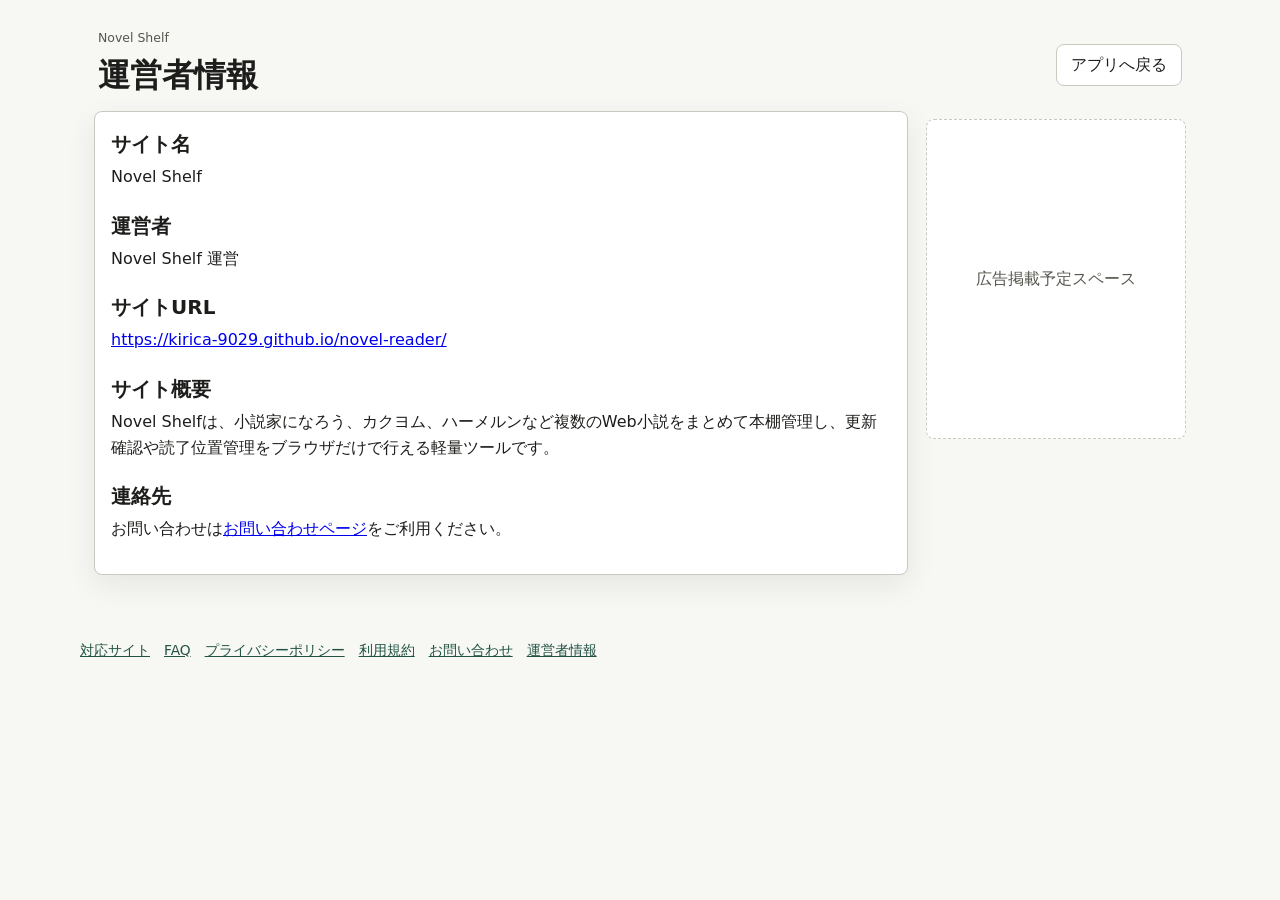
==== about.html @ 55033c12 "ランキング表示数調整" ====
<!doctype html>
<html lang="ja">
  <head>
    <meta charset="utf-8" />
    <meta name="viewport" content="width=device-width, initial-scale=1" />
    <meta name="google-adsense-account" content="ca-pub-2530897942746698">
    <!-- Google tag (gtag.js) -->
    <script async src="https://www.googletagmanager.com/gtag/js?id=G-QC9VEW0JCH"></script>
    <script>
      window.dataLayer = window.dataLayer || [];
      function gtag(){dataLayer.push(arguments);}
      gtag('js', new Date());

      gtag('config', 'G-QC9VEW0JCH');
    </script>
    <meta name="robots" content="index, follow" />
    <meta name="description" content="Novel Shelfの運営者情報。Web小説の本棚管理、更新確認、読了位置管理ツールの概要と運営情報を掲載しています。" />
    <title>運営者情報 | Novel Shelf</title>
    <link rel="canonical" href="https://kirica-9029.github.io/novel-reader/about.html" />
    <link rel="stylesheet" href="./styles.css" />
  </head>
  <body>
    <header class="app-header">
      <div class="hero-copy">
        <p class="eyebrow">Novel Shelf</p>
        <h1>運営者情報</h1>
      </div>
      <a class="ghost-button page-home-link" href="./">アプリへ戻る</a>
    </header>
    <main class="legal-shell">
      <article class="legal-content">
        <h2>サイト名</h2>
        <p>Novel Shelf</p>
        <h2>運営者</h2>
        <p>Novel Shelf 運営</p>
        <h2>サイトURL</h2>
        <p><a href="https://kirica-9029.github.io/novel-reader/">https://kirica-9029.github.io/novel-reader/</a></p>
        <h2>サイト概要</h2>
        <p>Novel Shelfは、小説家になろう、カクヨム、ハーメルンなど複数のWeb小説をまとめて本棚管理し、更新確認や読了位置管理をブラウザだけで行える軽量ツールです。</p>
        <h2>連絡先</h2>
        <p>お問い合わせは<a href="./contact.html">お問い合わせページ</a>をご利用ください。</p>
      </article>
      <aside class="ad-slot legal-ad-slot" aria-label="広告掲載予定スペース">広告掲載予定スペース</aside>
    </main>
    <footer class="app-footer">
      <nav class="footer-links" aria-label="サイト情報">
        <a href="./supported-sites.html">対応サイト</a>
        <a href="./faq.html">FAQ</a>
        <a href="./privacy.html">プライバシーポリシー</a>
        <a href="./terms.html">利用規約</a>
        <a href="./contact.html">お問い合わせ</a>
        <a href="./about.html">運営者情報</a>
      </nav>
    </footer>
  </body>
</html>
---- styles.css ----
:root {
  --bg: #f7f7f4;
  --surface: #ffffff;
  --surface-soft: #ededE8;
  --text: #1d1d1b;
  --muted: #56564e;
  --line: #c9c9bf;
  --accent: #2f6f5e;
  --accent-strong: #215344;
  --danger: #b24136;
  --shadow: 0 10px 30px rgba(20, 22, 18, 0.08);
}

[data-theme="dark"] {
  --bg: #10110f;
  --surface: #1a1c19;
  --surface-soft: #252821;
  --text: #f0f0ea;
  --muted: #c7c6ba;
  --line: #4b4f45;
  --accent: #7ac7ad;
  --accent-strong: #9bdcc7;
  --danger: #e07d73;
  --shadow: 0 10px 30px rgba(0, 0, 0, 0.26);
}

* {
  box-sizing: border-box;
}

body {
  margin: 0;
  min-height: 100vh;
  background: var(--bg);
  color: var(--text);
  font-family: system-ui, -apple-system, BlinkMacSystemFont, "Segoe UI", sans-serif;
  line-height: 1.6;
}

button,
input,
select,
textarea {
  font: inherit;
}

button {
  cursor: pointer;
}

button:focus-visible,
a:focus-visible,
input:focus-visible,
select:focus-visible,
textarea:focus-visible,
summary:focus-visible {
  outline: 3px solid var(--accent-strong);
  outline-offset: 3px;
  box-shadow: 0 0 0 6px color-mix(in srgb, var(--accent), transparent 78%);
}

.app-header {
  display: flex;
  align-items: center;
  justify-content: space-between;
  gap: 16px;
  padding: 18px 18px 10px;
  max-width: 1120px;
  margin: 0 auto;
}

.sr-only {
  position: absolute;
  width: 1px;
  height: 1px;
  padding: 0;
  margin: -1px;
  overflow: hidden;
  clip: rect(0, 0, 0, 0);
  white-space: nowrap;
  border: 0;
}

.hero-copy {
  min-width: 0;
}

.hero-description {
  max-width: 760px;
  margin: 8px 0 0;
  color: var(--muted);
  font-size: 0.94rem;
  overflow-wrap: anywhere;
}

.hero-actions {
  display: flex;
  flex-wrap: wrap;
  gap: 8px;
  margin-top: 14px;
}

.hero-actions .primary-button,
.hero-actions .ghost-button {
  display: inline-grid;
  place-items: center;
}

.hero-info-links {
  display: flex;
  flex-wrap: wrap;
  gap: 8px 14px;
  margin-top: 10px;
  font-size: 0.9rem;
}

.hero-info-links a {
  color: var(--accent-strong);
}

.eyebrow {
  margin: 0 0 2px;
  color: var(--muted);
  font-size: 0.78rem;
}

h1,
h2,
p {
  margin-top: 0;
}

h1 {
  margin-bottom: 0;
  font-size: 1.55rem;
}

h2 {
  margin-bottom: 4px;
  font-size: 1.25rem;
}

.app-shell {
  width: min(100%, 1120px);
  margin: 0 auto;
  padding: 0 14px 36px;
}

.app-footer,
.noscript-message {
  width: min(100% - 28px, 1120px);
  margin: 0 auto 24px;
  color: var(--muted);
  font-size: 0.86rem;
}

.app-footer p,
.noscript-message p {
  margin-bottom: 0;
}

.footer-links {
  display: flex;
  flex-wrap: wrap;
  gap: 8px 14px;
  margin-top: 10px;
}

.footer-links a {
  color: var(--accent-strong);
}

.page-home-link,
.legal-action-link {
  display: inline-grid;
  place-items: center;
  text-decoration: none;
}

.legal-shell {
  display: grid;
  gap: 18px;
  width: min(100%, 1120px);
  margin: 0 auto;
  padding: 0 14px 36px;
}

.legal-content {
  padding: 16px;
  border: 1px solid var(--line);
  border-radius: 8px;
  background: var(--surface);
  box-shadow: var(--shadow);
}

.legal-content-plain {
  padding: 0;
  border: 0;
  background: transparent;
  box-shadow: none;
}

.legal-content h2 {
  margin-top: 20px;
}

.legal-content h2:first-child {
  margin-top: 0;
}

.legal-content p {
  color: var(--text);
}

.legal-ad-slot {
  min-height: 120px;
}

.noscript-message {
  padding: 14px;
  border: 1px solid var(--line);
  border-radius: 8px;
  background: var(--surface);
}

.tab-nav {
  position: sticky;
  top: 0;
  z-index: 5;
  display: grid;
  grid-template-columns: repeat(5, minmax(0, 1fr));
  gap: 6px;
  padding: 8px 0;
  background: var(--bg);
}

.tab-button,
.segment-button,
.site-tab,
.site-card,
.primary-button,
.ghost-button,
.danger-button,
.icon-button,
.file-button {
  min-height: 42px;
  border: 1px solid var(--line);
  border-radius: 8px;
  background: var(--surface);
  color: var(--text);
}

.tab-button {
  padding: 8px 6px;
  color: var(--muted);
  font-size: 0.88rem;
}

.tab-button.is-active {
  border-color: var(--accent);
  color: var(--accent-strong);
  font-weight: 700;
}

.segment-button {
  padding: 8px 10px;
  color: var(--muted);
  background: var(--surface);
}

.segment-button.is-active {
  border-color: var(--accent);
  background: var(--accent);
  color: #ffffff;
  font-weight: 700;
}

.site-tab {
  min-width: max-content;
  padding: 8px 12px;
  color: var(--muted);
}

.site-tab.is-active {
  border-color: var(--accent);
  color: var(--accent-strong);
  font-weight: 700;
}

.icon-button {
  width: 44px;
  flex: 0 0 auto;
  font-size: 1.1rem;
}

.primary-button {
  padding: 0 16px;
  border-color: var(--accent);
  background: var(--accent);
  color: #ffffff;
  font-weight: 700;
}

.primary-button:disabled {
  cursor: default;
  opacity: 0.58;
}

.ghost-button,
.danger-button,
.file-button {
  padding: 0 14px;
}

.danger-button {
  border-color: color-mix(in srgb, var(--danger), var(--line) 45%);
  color: var(--danger);
}

.view {
  display: none;
  padding-top: 12px;
}

.view.is-active {
  display: block;
}

.section-head {
  display: flex;
  align-items: flex-start;
  justify-content: space-between;
  gap: 14px;
  margin: 12px 0 16px;
}

.section-head p {
  margin-bottom: 0;
  color: var(--muted);
  font-size: 0.9rem;
}

.ad-slot {
  display: grid;
  place-items: center;
  min-height: 72px;
  margin: 10px 0;
  border: 1px dashed var(--line);
  border-radius: 8px;
  color: var(--muted);
  background: var(--surface);
}

.supported-sites {
  margin: 10px 0 12px;
}

.site-support-grid {
  display: grid;
  gap: 10px;
}

.site-support-card {
  padding: 12px;
  border: 1px solid var(--line);
  border-radius: 8px;
  background: var(--surface);
  box-shadow: var(--shadow);
}

.site-support-card h3 {
  margin: 0 0 8px;
  font-size: 0.98rem;
}

.site-support-card h2 {
  margin: 0 0 8px;
  font-size: 0.98rem;
}

.support-tags {
  display: flex;
  flex-wrap: wrap;
  gap: 6px;
}

.novel-form,
.toolbar,
.catalog-search,
.catalog-result-panel,
.manual-register,
.library-workspace,
.ranking-controls,
.updates-summary,
.catalog-card,
.novel-card,
.update-card,
.ranking-item,
.settings-grid,
.export-box,
.empty-state {
  border: 1px solid var(--line);
  border-radius: 8px;
  background: var(--surface);
  box-shadow: var(--shadow);
}

.novel-form {
  display: grid;
  gap: 12px;
  padding: 14px;
  margin-bottom: 14px;
}

.novel-form.is-url-register .form-grid,
.novel-form.is-url-register .memo-field {
  display: none;
}

label {
  display: grid;
  gap: 6px;
  color: var(--muted);
  font-size: 0.86rem;
}

input,
select,
textarea {
  width: 100%;
  min-height: 42px;
  border: 1px solid var(--line);
  border-radius: 8px;
  padding: 9px 10px;
  background: var(--bg);
  color: var(--text);
}

textarea {
  resize: vertical;
}

.form-grid,
.toolbar,
.settings-grid {
  display: grid;
  gap: 10px;
}

.form-actions {
  display: flex;
  gap: 10px;
  flex-wrap: wrap;
}

.toolbar {
  padding: 12px;
  margin-bottom: 14px;
  box-shadow: none;
}

.toolbar label {
  min-width: 0;
}

.workspace-panel {
  display: grid;
  gap: 12px;
  padding: 14px;
  margin-bottom: 14px;
}

.search-workspace {
  border-color: color-mix(in srgb, var(--accent), var(--line) 62%);
  background: color-mix(in srgb, var(--accent), var(--surface) 96%);
}

.register-workspace {
  background: var(--surface);
}

.library-workspace {
  border-color: color-mix(in srgb, var(--text), var(--line) 88%);
  background: color-mix(in srgb, var(--surface-soft), var(--surface) 72%);
}

.catalog-search {
  display: grid;
  gap: 12px;
}

.narou-search-filters {
  display: grid;
  gap: 10px;
}

.catalog-result-panel {
  display: grid;
  gap: 10px;
  padding: 12px;
  background: var(--surface);
}

.panel-title-row {
  display: flex;
  align-items: flex-start;
  justify-content: space-between;
  gap: 12px;
}

.panel-title-row h3,
.panel-title-row h4 {
  margin: 0;
  font-size: 1.05rem;
}

.panel-kicker,
.panel-note {
  margin: 0;
  color: var(--muted);
  font-size: 0.78rem;
}

.panel-kicker {
  color: var(--accent-strong);
  font-weight: 800;
}

.manual-register {
  display: grid;
  gap: 10px;
}

.manual-register h3 {
  margin: 0 0 4px;
  font-size: 1.05rem;
}

.manual-register p {
  margin: 0;
  color: var(--muted);
  font-size: 0.9rem;
}

.compact-head {
  margin: 0;
}

.compact-head h3 {
  margin: 0 0 4px;
  font-size: 1.05rem;
}

.section-actions {
  display: flex;
  flex-wrap: wrap;
  justify-content: flex-end;
  gap: 8px;
}

.check-status {
  margin: 0 0 12px;
  padding: 10px 12px;
  border: 1px solid var(--line);
  border-radius: 8px;
  color: var(--muted);
  font-size: 0.9rem;
}

.check-status.is-error {
  border-color: color-mix(in srgb, var(--danger), transparent 55%);
  color: var(--danger);
  font-weight: 700;
}

.site-tabs {
  display: grid;
  grid-template-columns: 1fr;
  gap: 8px;
  margin: 0;
  padding-bottom: 2px;
  padding-left: 0;
  list-style: none;
}

.site-card {
  display: grid;
  grid-template-columns: 42px 1fr;
  gap: 10px;
  width: 100%;
  min-height: 92px;
  padding: 10px;
  text-align: left;
}

.site-card.is-active {
  border-color: var(--accent);
  background: color-mix(in srgb, var(--accent), var(--surface) 88%);
}

.site-card-icon {
  display: grid;
  place-items: center;
  width: 42px;
  height: 42px;
  border-radius: 8px;
  background: var(--surface-soft);
  color: var(--accent-strong);
  font-weight: 800;
  line-height: 1;
}

.site-card-body {
  display: grid;
  gap: 3px;
  min-width: 0;
}

.site-card-name {
  color: var(--text);
  font-weight: 800;
}

.site-card-description {
  color: var(--muted);
  font-size: 0.82rem;
  line-height: 1.45;
}

.site-card-mode {
  width: max-content;
  margin-top: 2px;
  padding: 1px 7px;
  border-radius: 999px;
  background: var(--surface-soft);
  color: var(--accent-strong);
  font-size: 0.72rem;
  font-weight: 700;
}

.url-register {
  display: grid;
  gap: 10px;
  padding-top: 10px;
  border-top: 1px solid var(--line);
}

.ranking-controls {
  display: grid;
  gap: 12px;
  padding: 12px;
  margin-bottom: 14px;
}

.period-control {
  min-width: 0;
  margin: 0;
  padding: 0;
  border: 0;
}

.period-control legend {
  margin-bottom: 6px;
  color: var(--muted);
  font-size: 0.86rem;
}

.segmented-control {
  display: grid;
  grid-template-columns: repeat(3, 1fr);
  gap: 6px;
}

.ranking-filter-grid {
  display: grid;
  gap: 10px;
}

.ranking-results h3 {
  margin: 0 0 10px;
  font-size: 1.05rem;
}

.novel-list,
.catalog-results,
.updates-list,
.ranking-list {
  display: grid;
  gap: 10px;
}

.updates-summary {
  display: flex;
  flex-wrap: wrap;
  align-items: center;
  gap: 8px;
  padding: 12px;
  margin-bottom: 12px;
}

.novel-card,
.update-card,
.catalog-card,
.ranking-item,
.reader-summary,
.episode-section {
  padding: 14px;
}

.catalog-card {
  display: grid;
  gap: 12px;
  border-color: color-mix(in srgb, var(--accent), var(--line) 76%);
}

.catalog-add-button {
  width: 100%;
}

.catalog-main {
  min-width: 0;
}

.catalog-author {
  margin: 0;
  color: var(--muted);
  font-size: 0.9rem;
}

.tag-row {
  display: flex;
  flex-wrap: wrap;
  gap: 6px;
  margin: 6px 0 8px;
}

.catalog-story {
  display: -webkit-box;
  margin: 8px 0 0;
  color: var(--text);
  font-size: 0.92rem;
  overflow: hidden;
  overflow-wrap: anywhere;
  -webkit-box-orient: vertical;
  -webkit-line-clamp: 3;
}

.catalog-card.is-story-open .catalog-story {
  display: block;
  overflow: visible;
  -webkit-line-clamp: unset;
}

.story-toggle {
  margin-top: 6px;
}

.reader-panel {
  display: grid;
  gap: 12px;
}

.reader-header {
  display: flex;
  align-items: center;
  justify-content: space-between;
  gap: 10px;
  flex-wrap: wrap;
  margin-bottom: 2px;
}

.reader-summary,
.episode-section {
  border: 1px solid var(--line);
  border-radius: 8px;
  background: var(--surface);
  box-shadow: var(--shadow);
}

.reader-summary h2 {
  margin-bottom: 6px;
}

.reader-story {
  margin: 10px 0 0;
  color: var(--text);
  overflow-wrap: anywhere;
}

.reader-official-link {
  display: inline-grid;
  place-items: center;
  margin-top: 10px;
  text-decoration: none;
}

.episode-section h3 {
  margin: 0 0 10px;
  font-size: 1.05rem;
}

.episode-list {
  display: grid;
  gap: 8px;
}

.episode-link {
  display: flex;
  align-items: center;
  justify-content: space-between;
  gap: 10px;
  min-height: 44px;
  padding: 9px 10px;
  border: 1px solid var(--line);
  border-radius: 8px;
  background: var(--bg);
  color: var(--text);
  text-decoration: none;
}

.episode-link span:last-child {
  flex: 0 0 auto;
  color: var(--accent-strong);
  font-size: 0.8rem;
  font-weight: 700;
}

.episode-link.is-read {
  color: var(--muted);
}

.episode-link.is-read span:last-child {
  color: var(--muted);
}

.ranking-item {
  display: grid;
  grid-template-columns: 36px 1fr;
  gap: 10px;
  align-items: start;
}

.ranking-rank {
  display: grid;
  place-items: center;
  width: 34px;
  height: 34px;
  border-radius: 8px;
  background: var(--surface-soft);
  color: var(--accent-strong);
  font-weight: 800;
}

.ranking-body {
  min-width: 0;
}

.ranking-source {
  margin: 0 0 2px;
  color: var(--muted);
  font-size: 0.78rem;
}

.library-workspace .novel-card {
  background: var(--surface);
}

.card-top {
  display: flex;
  align-items: flex-start;
  justify-content: space-between;
  gap: 10px;
}

.novel-card-main {
  min-width: 0;
}

.novel-title {
  margin: 0 0 6px;
  font-size: 1.04rem;
  overflow-wrap: anywhere;
}

.meta-row {
  display: flex;
  flex-wrap: wrap;
  gap: 6px;
  margin: 8px 0;
}

.badge {
  display: inline-flex;
  align-items: center;
  min-height: 26px;
  padding: 2px 8px;
  border-radius: 999px;
  background: var(--surface-soft);
  color: var(--muted);
  font-size: 0.78rem;
}

.tag-chip {
  display: inline-flex;
  align-items: center;
  min-height: 26px;
  padding: 2px 8px;
  border: 1px solid var(--line);
  border-radius: 999px;
  color: var(--muted);
  font-size: 0.78rem;
}

.badge.unread {
  background: color-mix(in srgb, var(--accent), transparent 78%);
  color: var(--accent-strong);
  font-weight: 700;
}

.badge.is-complete {
  color: var(--accent-strong);
  font-weight: 700;
}

.badge.is-favorite {
  background: color-mix(in srgb, #d6a600, var(--surface-soft) 70%);
  color: #5a4300;
  font-weight: 700;
}

.badge.is-warning {
  background: color-mix(in srgb, var(--danger), transparent 86%);
  color: var(--danger);
  font-weight: 700;
}

.status-row {
  display: flex;
  flex-wrap: wrap;
  gap: 6px;
  margin-top: 8px;
}

.favorite-button {
  display: grid;
  place-items: center;
  flex: 0 0 auto;
  width: 38px;
  height: 38px;
  border: 1px solid var(--line);
  border-radius: 8px;
  background: var(--surface-soft);
  color: var(--muted);
  font-size: 1.05rem;
}

.favorite-button.is-active {
  border-color: color-mix(in srgb, #d6a600, var(--line) 35%);
  background: color-mix(in srgb, #d6a600, var(--surface) 76%);
  color: #5a4300;
}

.novel-progress-grid {
  display: grid;
  grid-template-columns: repeat(3, minmax(0, 1fr));
  gap: 8px;
  margin-top: 12px;
}

.novel-stat {
  display: grid;
  gap: 2px;
  min-width: 0;
  padding: 10px;
  border: 1px solid var(--line);
  border-radius: 8px;
  background: var(--bg);
}

.novel-stat span {
  color: var(--muted);
  font-size: 0.76rem;
}

.novel-stat strong {
  color: var(--text);
  font-size: 1rem;
  overflow-wrap: anywhere;
}

.novel-stat.is-unread strong {
  color: var(--accent-strong);
}

.novel-info-list {
  display: grid;
  gap: 7px;
  margin: 12px 0 0;
}

.novel-info-list div {
  display: grid;
  grid-template-columns: 78px minmax(0, 1fr);
  gap: 8px;
}

.novel-info-list dt {
  color: var(--muted);
  font-size: 0.8rem;
  font-weight: 700;
}

.novel-info-list dd {
  min-width: 0;
  margin: 0;
  color: var(--text);
  font-size: 0.9rem;
  overflow-wrap: anywhere;
}

.novel-info-list a {
  color: var(--accent-strong);
}

.novel-memo {
  margin: 12px 0 0;
  padding: 10px;
  border-radius: 8px;
  background: var(--surface-soft);
  color: var(--text);
  font-size: 0.9rem;
  white-space: pre-wrap;
  overflow-wrap: anywhere;
}

.update-card {
  display: grid;
  grid-template-columns: auto 1fr;
  gap: 10px;
}

.update-card .update-actions {
  grid-column: 2;
}

.drag-handle {
  display: grid;
  place-items: center;
  width: 34px;
  min-height: 42px;
  border: 1px solid var(--line);
  border-radius: 8px;
  background: var(--surface-soft);
  color: var(--muted);
  cursor: grab;
  font-size: 1rem;
  font-weight: 800;
  line-height: 1;
  touch-action: none;
}

.drag-handle:active {
  cursor: grabbing;
}

.update-card-chosen {
  border-color: color-mix(in srgb, var(--accent), var(--line) 35%);
}

.update-card-ghost {
  opacity: 0.45;
}

.update-card-drag {
  box-shadow: var(--shadow);
}

.update-title-row {
  display: flex;
  align-items: flex-start;
  gap: 8px;
}

.new-label {
  flex: 0 0 auto;
  min-height: 22px;
  padding: 2px 7px;
  border-radius: 6px;
  background: var(--accent);
  color: #ffffff;
  font-size: 0.72rem;
  font-weight: 800;
  line-height: 1.5;
}

.update-time {
  margin: 4px 0 0;
  color: var(--muted);
  font-size: 0.84rem;
}

.update-diff {
  margin: 8px 0 0;
  color: var(--text);
  font-size: 0.92rem;
  font-weight: 700;
}

.update-actions {
  padding-top: 4px;
  border-top: 1px solid var(--line);
}

.card-actions {
  display: flex;
  gap: 8px;
  flex-wrap: wrap;
  margin-top: 12px;
}

.text-button {
  border: 0;
  background: transparent;
  color: var(--accent-strong);
  padding: 4px 0;
  font-weight: 700;
}

.muted {
  color: var(--muted);
}

.form-error {
  margin: 0;
  color: var(--danger);
  font-size: 0.88rem;
  font-weight: 700;
}

.empty-state {
  padding: 18px;
  color: var(--muted);
  text-align: center;
}

.empty-state p {
  margin: 0;
}

.empty-actions {
  display: flex;
  flex-wrap: wrap;
  justify-content: center;
  gap: 8px;
  margin-top: 12px;
}

.empty-actions .primary-button,
.empty-actions .ghost-button {
  display: inline-grid;
  place-items: center;
}

.empty-state.is-loading {
  display: flex;
  align-items: center;
  justify-content: center;
  gap: 8px;
}

.loading-spinner {
  width: 18px;
  height: 18px;
  border: 2px solid var(--line);
  border-top-color: var(--accent);
  border-radius: 50%;
  animation: spin 0.8s linear infinite;
}

@keyframes spin {
  to {
    transform: rotate(360deg);
  }
}

.settings-grid {
  padding: 14px;
  margin-bottom: 14px;
}

.storage-note {
  display: grid;
  gap: 6px;
  padding: 14px;
  margin-bottom: 14px;
  border: 1px solid color-mix(in srgb, var(--accent), var(--line) 55%);
  border-radius: 8px;
  background: color-mix(in srgb, var(--accent), var(--surface) 92%);
  box-shadow: var(--shadow);
}

.storage-note h3,
.storage-note p {
  margin: 0;
}

.storage-note h3 {
  font-size: 1.05rem;
}

.storage-note p {
  color: var(--text);
  font-size: 0.92rem;
}

.faq-section {
  margin: 18px 0 0;
}

.faq-list {
  display: grid;
  gap: 8px;
}

.faq-item {
  border: 1px solid var(--line);
  border-radius: 8px;
  background: var(--surface);
  box-shadow: var(--shadow);
}

.faq-item summary {
  padding: 12px 14px;
  color: var(--text);
  cursor: pointer;
  font-weight: 700;
}

.faq-item p {
  margin: 0;
  padding: 0 14px 14px;
  color: var(--muted);
  font-size: 0.92rem;
}

.bookmarklet-box {
  display: grid;
  gap: 8px;
  padding: 14px;
  margin-bottom: 14px;
  border: 1px solid var(--line);
  border-radius: 8px;
  background: var(--surface);
  box-shadow: var(--shadow);
}

.accordion {
  margin: 0;
}

.accordion-toggle {
  position: relative;
  display: grid;
  gap: 3px;
  width: 100%;
  padding: 12px 38px 12px 16px;
  border: 1px solid var(--line);
  border-radius: 8px;
  background: var(--surface);
  color: var(--text);
  font-size: 0.95rem;
  font-weight: 600;
  text-align: left;
  cursor: pointer;
  transition: background-color 0.2s;
}

.accordion-toggle::after {
  content: "⌄";
  position: absolute;
  right: 16px;
  top: 16px;
  color: var(--muted);
  font-size: 1rem;
  line-height: 1;
  transition: transform 0.2s;
}

.accordion-toggle.is-open::after {
  transform: rotate(180deg);
}

.accordion-toggle:disabled {
  cursor: default;
  opacity: 0.72;
}

.accordion-toggle:hover {
  background: var(--surface-soft);
}

.filter-summary {
  color: var(--muted);
  font-size: 0.78rem;
  font-weight: 500;
  overflow: hidden;
  text-overflow: ellipsis;
  white-space: nowrap;
}

.accordion-content {
  margin-top: 8px;
}

.accordion-content.is-hidden {
  display: none;
}

.sticky-search {
  display: grid;
  gap: 10px;
}

.search-sticky-stack {
  position: sticky;
  top: 58px;
  z-index: 4;
  display: grid;
  gap: 8px;
  margin: -2px 0 14px;
  padding: 10px 0 12px;
  background: var(--bg);
  border-bottom: 1px solid var(--line);
}

.genre-tabs {
  display: flex;
  flex-wrap: nowrap;
  gap: 8px;
  min-width: 0;
  overflow-x: auto;
  padding-bottom: 2px;
  -webkit-overflow-scrolling: touch;
}

.genre-tab {
  flex: 0 0 auto;
  padding: 8px 12px;
  border: 1px solid var(--line);
  border-radius: 6px;
  background: var(--surface);
  color: var(--text);
  font-size: 0.85rem;
  white-space: nowrap;
  cursor: pointer;
  transition: background-color 0.2s, border-color 0.2s;
}

.genre-tab:hover {
  background: var(--surface-soft);
}

.genre-tab.is-active {
  background: var(--accent);
  color: white;
  border-color: var(--accent);
}

@media (max-width: 768px) {
  .filter-summary {
    white-space: normal;
  }
}

.bookmarklet-box h3 {
  margin: 0;
  font-size: 1.05rem;
}

.bookmarklet-box p {
  margin: 0;
}

.bookmarklet-link {
  display: inline-grid;
  place-items: center;
  width: max-content;
  min-height: 42px;
  text-decoration: none;
}

.file-button {
  display: grid;
  place-items: center;
  color: var(--text);
  position: relative;
  overflow: hidden;
}

.file-button input {
  position: absolute;
  inset: 0;
  opacity: 0;
  cursor: pointer;
}

.file-button:focus-within {
  outline: 3px solid var(--accent-strong);
  outline-offset: 3px;
  box-shadow: 0 0 0 6px color-mix(in srgb, var(--accent), transparent 78%);
}

.export-box {
  width: 100%;
  padding: 12px;
}

.is-hidden {
  display: none;
}

.tutorial-modal {
  position: fixed;
  inset: 0;
  z-index: 20;
  display: grid;
  place-items: center;
  padding: 18px;
  background: rgba(10, 12, 10, 0.58);
}

.tutorial-modal.is-hidden {
  display: none;
}

.tutorial-card {
  width: min(100%, 520px);
  padding: 18px;
  border: 1px solid var(--line);
  border-radius: 8px;
  background: var(--surface);
  color: var(--text);
  box-shadow: var(--shadow);
}

.tutorial-head {
  display: flex;
  align-items: flex-start;
  justify-content: space-between;
  gap: 12px;
  margin-bottom: 14px;
}

.tutorial-head h2 {
  margin-bottom: 0;
}

.tutorial-steps {
  display: grid;
  gap: 10px;
  margin: 0;
  padding-left: 1.4rem;
}

.tutorial-steps li {
  padding-left: 4px;
}

.tutorial-steps strong,
.tutorial-steps span {
  display: block;
}

.tutorial-steps span {
  color: var(--muted);
  font-size: 0.92rem;
}

.tutorial-start {
  width: 100%;
  margin-top: 16px;
}

@media (max-width: 520px) {
  .novel-progress-grid {
    grid-template-columns: 1fr;
  }

  .novel-info-list div {
    grid-template-columns: 1fr;
    gap: 2px;
  }
}

@media (min-width: 720px) {
  .app-header {
    padding-top: 28px;
  }

  .hero-actions {
    flex-wrap: nowrap;
  }

  h1 {
    font-size: 2rem;
  }

  .app-shell {
    display: grid;
    grid-template-columns: 1fr 260px;
    gap: 18px;
  }

  .legal-shell {
    grid-template-columns: 1fr 260px;
  }

  .legal-content {
    grid-column: 1;
  }

  .legal-ad-slot {
    grid-column: 2;
    align-self: start;
    position: sticky;
    top: 16px;
  }

  .tab-nav,
  .supported-sites,
  .faq-section,
  .view {
    grid-column: 1;
  }

  .ad-slot {
    grid-column: 2;
    grid-row: 1 / span 2;
    min-height: 320px;
    margin-top: 8px;
    align-self: start;
    position: sticky;
    top: 16px;
  }

  .form-grid,
  .toolbar,
  .settings-grid {
    grid-template-columns: repeat(3, 1fr);
    align-items: end;
  }

  .toolbar {
    grid-template-columns: repeat(4, minmax(0, 1fr));
  }

  .catalog-card {
    grid-template-columns: 1fr auto;
    align-items: center;
  }

  .site-tabs {
    grid-template-columns: repeat(2, minmax(0, 1fr));
  }

  .site-support-grid {
    grid-template-columns: repeat(2, minmax(0, 1fr));
  }

  .catalog-add-button {
    width: auto;
  }

  .url-register {
    grid-template-columns: 1fr auto;
    align-items: end;
  }

  .ranking-filter-grid {
    grid-template-columns: repeat(3, 1fr);
    align-items: end;
  }

  #rankingGenreTabs {
    grid-column: 1 / -1;
  }

  .narou-search-filters {
    grid-template-columns: repeat(4, minmax(0, 1fr));
    align-items: end;
  }

  .ranking-keyword {
    grid-column: span 2;
  }

  .search-box {
    grid-column: span 2;
  }

  .toolbar .search-box {
    grid-column: auto;
  }
}
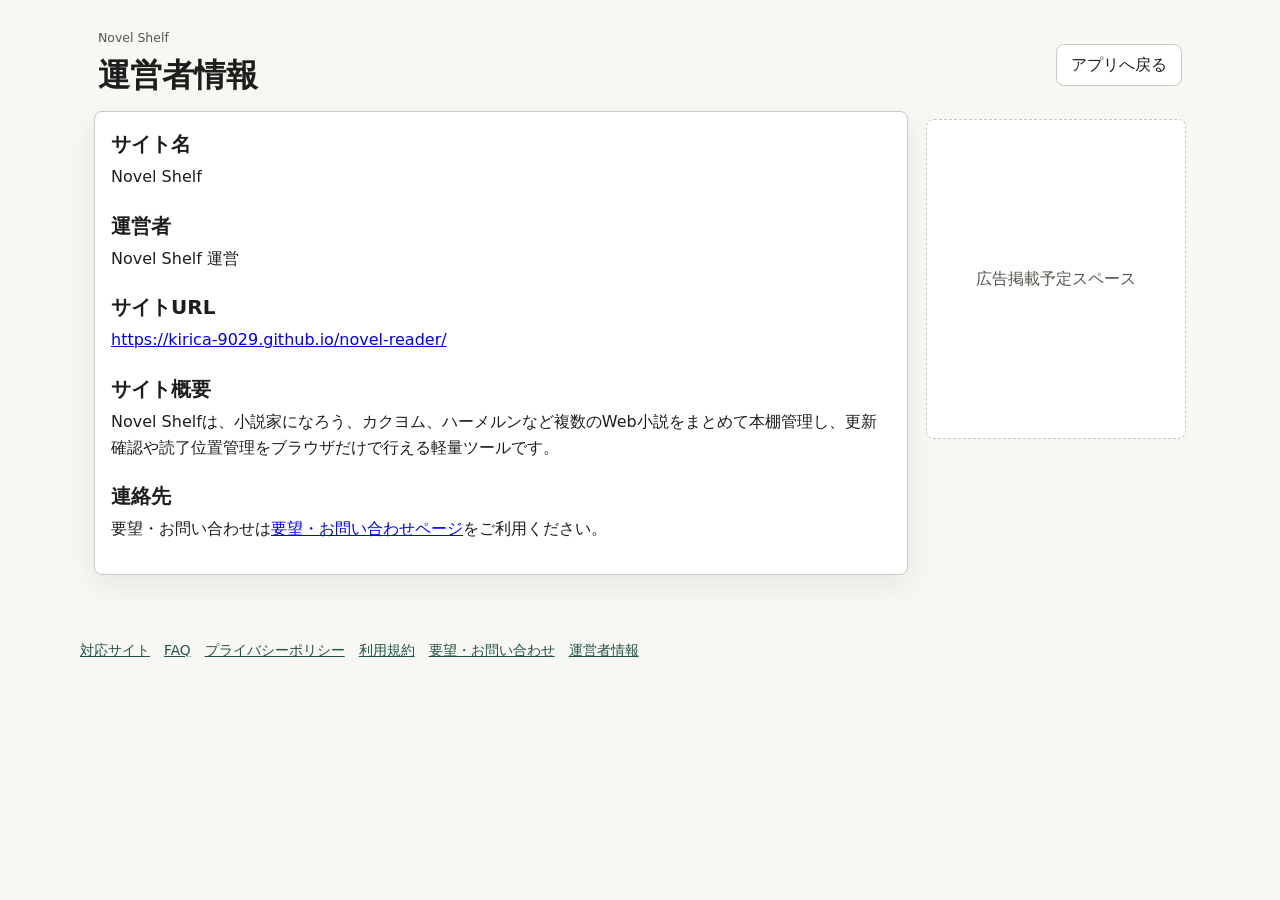
==== commit 30157fc8: "READMEと要望導線をリリース前向けに整備" ====
--- a/about.html
+++ b/about.html
@@ -38,7 +38,7 @@
         <h2>サイト概要</h2>
         <p>Novel Shelfは、小説家になろう、カクヨム、ハーメルンなど複数のWeb小説をまとめて本棚管理し、更新確認や読了位置管理をブラウザだけで行える軽量ツールです。</p>
         <h2>連絡先</h2>
-        <p>お問い合わせは<a href="./contact.html">お問い合わせページ</a>をご利用ください。</p>
+        <p>要望・お問い合わせは<a href="./contact.html">要望・お問い合わせページ</a>をご利用ください。</p>
       </article>
       <aside class="ad-slot legal-ad-slot" aria-label="広告掲載予定スペース">広告掲載予定スペース</aside>
     </main>
@@ -48,7 +48,7 @@
         <a href="./faq.html">FAQ</a>
         <a href="./privacy.html">プライバシーポリシー</a>
         <a href="./terms.html">利用規約</a>
-        <a href="./contact.html">お問い合わせ</a>
+        <a href="./contact.html">要望・お問い合わせ</a>
         <a href="./about.html">運営者情報</a>
       </nav>
     </footer>
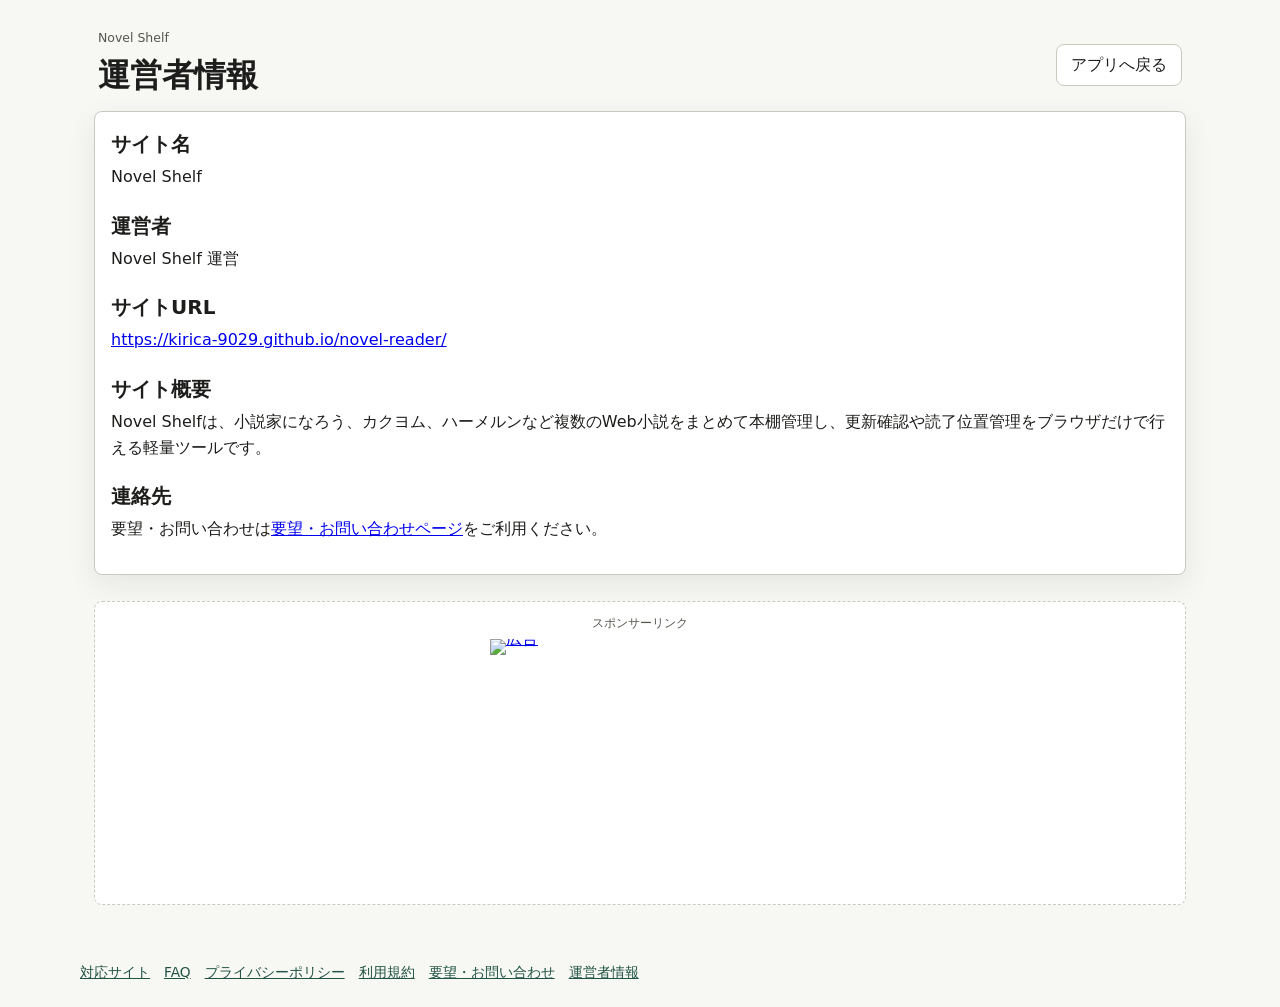
==== commit 32631ada: "A8.netのアフィリエイト広告掲載" ====
--- a/about.html
+++ b/about.html
@@ -40,7 +40,15 @@
         <h2>連絡先</h2>
         <p>要望・お問い合わせは<a href="./contact.html">要望・お問い合わせページ</a>をご利用ください。</p>
       </article>
-      <aside class="ad-slot legal-ad-slot" aria-label="広告掲載予定スペース">広告掲載予定スペース</aside>
+      <aside class="ad-slot legal-ad-slot affiliate-ad" aria-label="広告">
+        <p class="ad-label">スポンサーリンク</p>
+        <div class="ad-content" data-ad-provider="a8">
+          <a href="https://px.a8.net/svt/ejp?a8mat=4B3ZN9+SKTTE+4RNG+61C2P" rel="nofollow">
+            <img border="0" width="300" height="250" alt="広告" src="https://www20.a8.net/svt/bgt?aid=260526645048&wid=001&eno=01&mid=s00000022246001014000&mc=1">
+          </a>
+          <img border="0" width="1" height="1" src="https://www15.a8.net/0.gif?a8mat=4B3ZN9+SKTTE+4RNG+61C2P" alt="">
+        </div>
+      </aside>
     </main>
     <footer class="app-footer">
       <nav class="footer-links" aria-label="サイト情報">
--- a/styles.css
+++ b/styles.css
@@ -349,6 +349,40 @@
   border-radius: 8px;
   color: var(--muted);
   background: var(--surface);
+}
+
+.affiliate-ad {
+  justify-items: center;
+  gap: 8px;
+  width: 100%;
+  max-width: 100%;
+  padding: 14px;
+  overflow: visible;
+}
+
+.ad-label {
+  margin: 0;
+  color: var(--muted);
+  font-size: 0.78rem;
+  line-height: 1.2;
+}
+
+.ad-content {
+  display: grid;
+  justify-items: center;
+  max-width: 100%;
+}
+
+.ad-content a {
+  display: block;
+  max-width: 100%;
+  line-height: 0;
+}
+
+.ad-content img {
+  display: block;
+  max-width: 100%;
+  height: auto;
 }
 
 .supported-sites {
@@ -1507,12 +1541,12 @@
 
   .app-shell {
     display: grid;
-    grid-template-columns: 1fr 260px;
+    grid-template-columns: 1fr;
     gap: 18px;
   }
 
   .legal-shell {
-    grid-template-columns: 1fr 260px;
+    grid-template-columns: 1fr;
   }
 
   .legal-content {
@@ -1520,10 +1554,9 @@
   }
 
   .legal-ad-slot {
-    grid-column: 2;
-    align-self: start;
-    position: sticky;
-    top: 16px;
+    grid-column: 1;
+    align-self: stretch;
+    position: static;
   }
 
   .tab-nav,
@@ -1534,13 +1567,13 @@
   }
 
   .ad-slot {
-    grid-column: 2;
-    grid-row: 1 / span 2;
     min-height: 320px;
     margin-top: 8px;
-    align-self: start;
-    position: sticky;
-    top: 16px;
+  }
+
+  .view .affiliate-ad,
+  .legal-ad-slot.affiliate-ad {
+    min-height: 0;
   }
 
   .form-grid,
